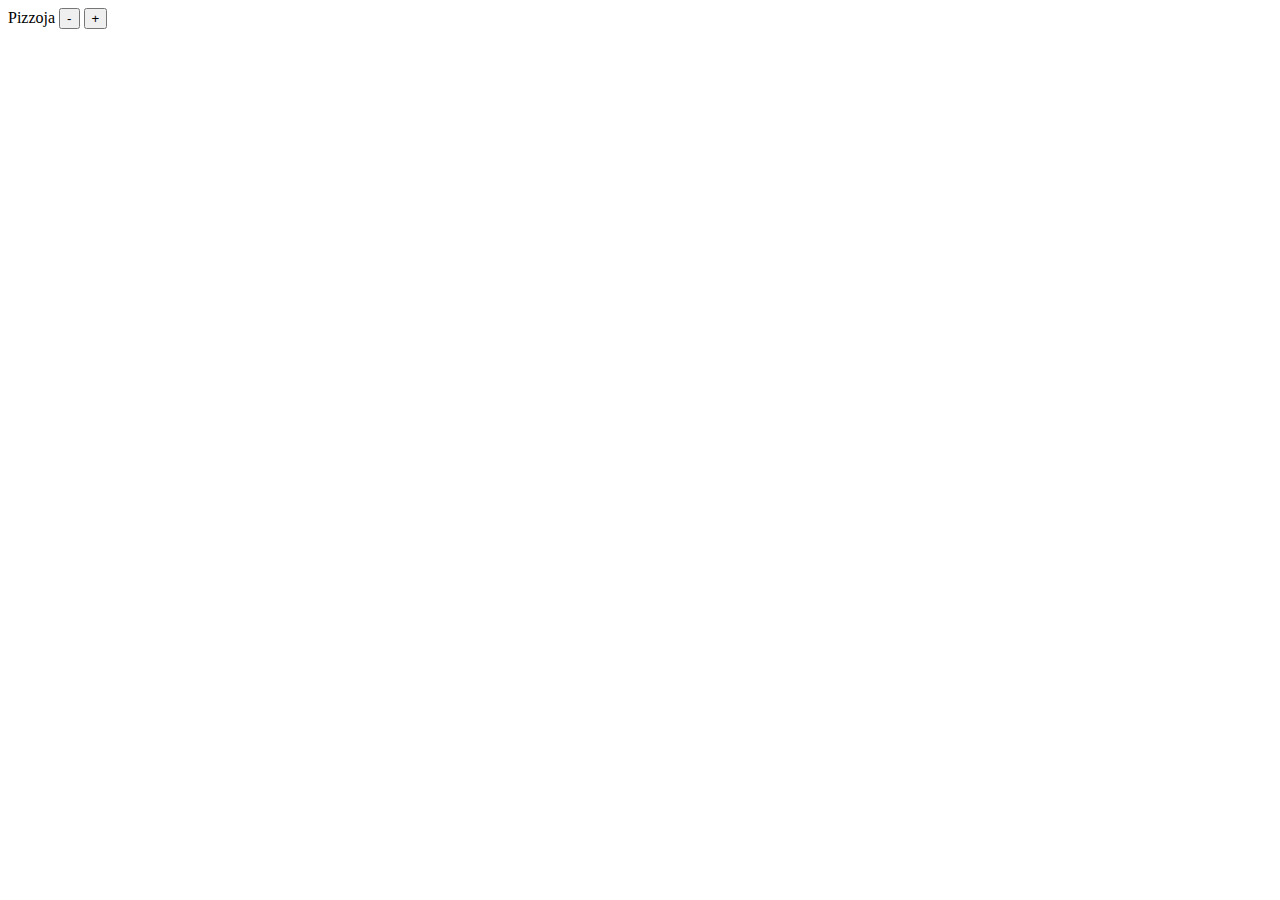
==== javascript-objects/index.html @ af36e02d "JavaScript Objects: Project started" ====
<!doctype html>
<html lang="en">
<head>
    <meta charset="UTF-8">
    <meta name="viewport"
          content="width=device-width, user-scalable=no, initial-scale=1.0, maximum-scale=1.0, minimum-scale=1.0">
    <meta http-equiv="X-UA-Compatible" content="ie=edge">
    <title>JavaScript oliot</title>
    <script src="js/javascript-objects.js"></script>
</head>
<body>
    Pizzoja
    <input type="button" name="product1" value="-" onclick="decrease()">
    <input type="button" name="product1" value="+" onclick="increase()">

</body>
</html>
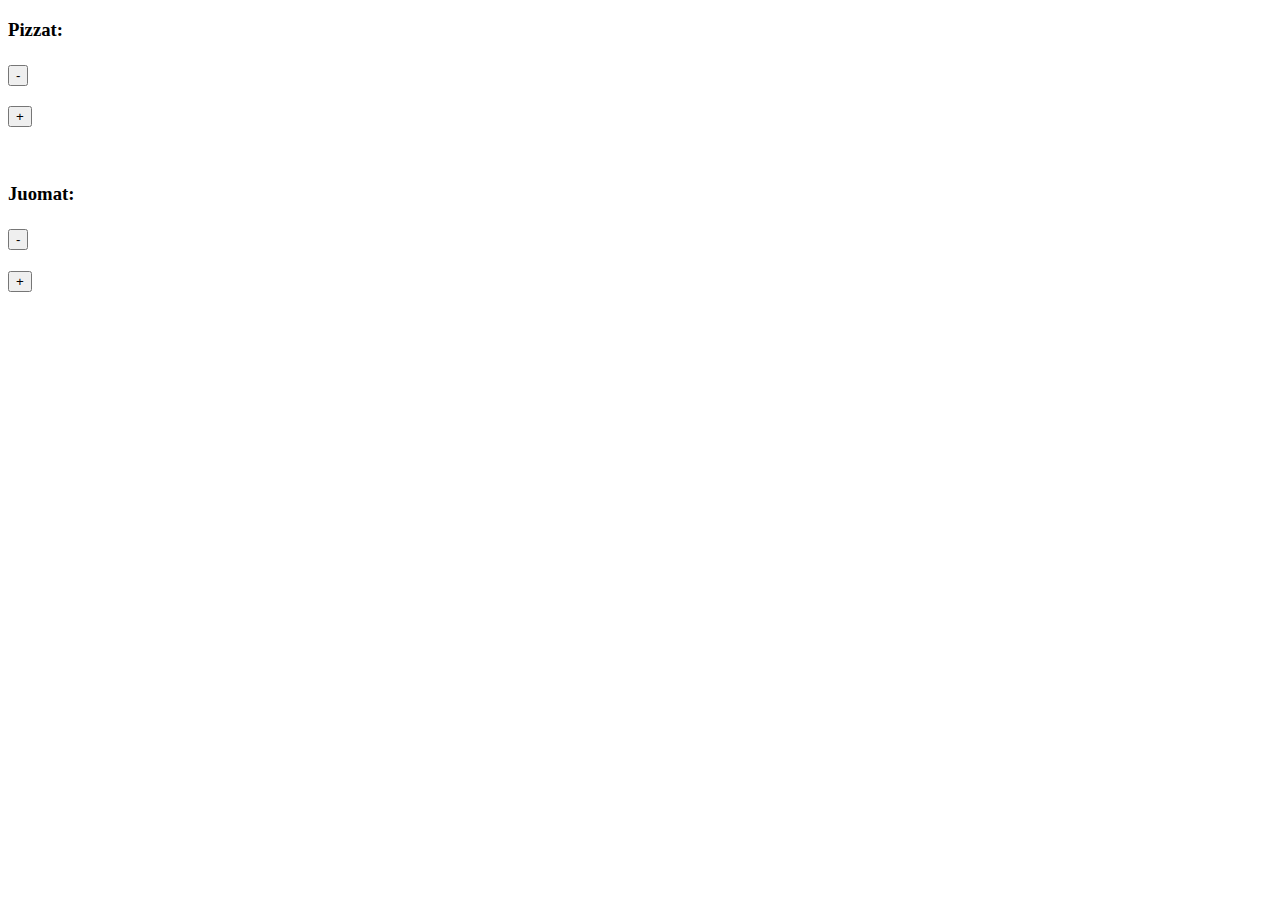
==== commit 08039dda: "java-script objects" ====
--- a/javascript-objects/index.html
+++ b/javascript-objects/index.html
@@ -9,9 +9,26 @@
     <script src="js/javascript-objects.js"></script>
 </head>
 <body>
-    Pizzoja
-    <input type="button" name="product1" value="-" onclick="decrease()">
-    <input type="button" name="product1" value="+" onclick="increase()">
+
+    <h3>
+        Pizzat:<br><br>
+        <input type="button" name="product1" value="-" onclick="decrease(product1)">
+        <p id="pizzas"></p>
+        <input type="button" name="product1" value="+" onclick="increase(product1)">
+    </h3>
+
+    <br>
+
+    <h3>
+        Juomat:<br><br>
+        <input type="button" name="product2" value="-" onclick="decrease(product2)">
+        <p id="drinks"></p>
+        <input type="button" name="product2" value="+" onclick="increase(product2)">
+    </h3>
+
+    <br>
+
+    <p id="finalPrice"></p>
 
 </body>
 </html>